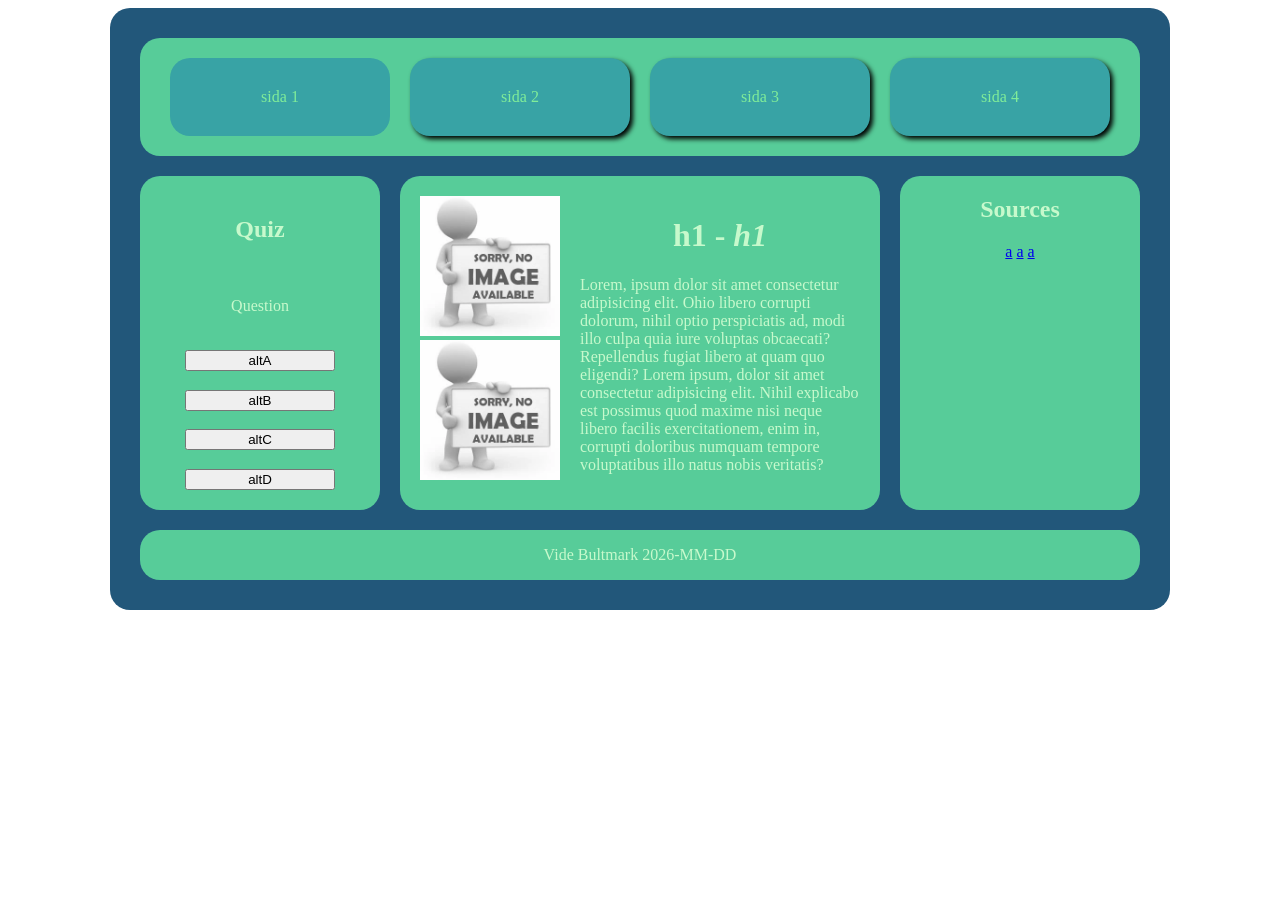
==== sida1.html @ a1a9d8f5 "jag bestämt vilka fiskar som ska vara på hemsidan" ====
<!DOCTYPE html>
<html lang="en">

<head>
    <meta charset="UTF-8">
    <meta name="viewport" content="width=device-width, initial-scale=1.0">
    <link rel="stylesheet" href="style.css">
    <title>Fisk, Fågel eller Mittemellan</title>
</head>

<body>
    <div class="container">
        <header>
            <nav>
                <a class="aktiv" href="sida1.html">sida 1</a>
                <a href="sida2.html">sida 2</a>
                <a href="sida3.html">sida 3</a>
                <a href="sida4.html">sida 4</a>
            </nav>
        </header>
        <aside class="quiz">
            <h1>Quiz</h1>
            <p class="question">Question</p>
            <button class="altA">altA</button>
            <button class="altB">altB</button>
            <button class="altC">altC</button>
            <button class="altD">altD</button>
        </aside>
        <main>
            <div class="images">
                <img src="./bilder/No-image-available.webp" alt="No-image-available">
                <img src="./bilder/No-image-available.webp" alt="No-image-available">
            </div>
            <div class="content">
                <h1>h1 - <i>h1</i></h1>
                <p>Lorem, ipsum dolor sit amet consectetur adipisicing elit. Ohio libero corrupti dolorum, nihil optio
                    perspiciatis ad, modi illo culpa quia iure voluptas obcaecati? Repellendus fugiat libero at quam quo
                    eligendi? Lorem ipsum, dolor sit amet consectetur adipisicing elit. Nihil explicabo est possimus
                    quod maxime nisi neque libero facilis exercitationem, enim in, corrupti doloribus numquam tempore
                    voluptatibus illo natus nobis veritatis?</p>
            </div>
        </main>
        <aside class="sources">
            <h1>Sources</h1>
            <a href="#">a</a>
            <a href="#">a</a>
            <a href="#">a</a>
        </aside>
        <footer>
            <p>Vide Bultmark 2026-MM-DD</p>
        </footer>
    </div>
    <script src="script.js"></script>
</body>

</html>
---- style.css ----
:root {
    --baltic-blue: #22577aff;
    --tropical-teal: #38a3a5ff;
    --emerald: #57cc99ff;
    --light-green: #80ed99ff;
    --tea-green: #c7f9ccff;
}

body{
    background-color: #fff;
}
.container{
    background-color: var(--baltic-blue);
    width: 1000px;
    margin: auto;
    color: var(--tea-green);
    padding: 30px;
    border-radius: 20px;
    display: grid;
    grid-template-areas: 
    "header header header"
    "quiz main sources"
    "footer footer footer";
    grid-template-columns: 1fr 2fr 1fr;
    text-align: center;
    gap: 20px;
}
header{
    grid-area: header;
    background-color: var(--emerald);
    border-radius: 20px;
    padding: 20px;
}
header nav{
    display: flex;
    justify-content: space-between;
}
header nav a{
    text-decoration: none;
    background-color: var(--tropical-teal);
    color: var(--light-green);
    padding: 30px;
    width: 100%;
    margin: 0px 10px 0px 10px;
    border-radius: 20px;
    box-shadow: 3px 3px 5px black;
}
header nav a.aktiv{
    box-shadow: none;
}
header nav a:hover{
    box-shadow: none;
}
aside.quiz{
    grid-area: quiz;
    display: flex;
    flex-direction: column;
    align-items: center;
    background-color: var(--emerald);
    border-radius: 20px;
    justify-content: space-between;
    padding: 20px;
    
}
aside.quiz h1{}
aside.quiz p.question{}
aside.quiz button{
    width: 75%;
}
main{
    grid-area: main;
    display: flex;
    display: grid;
    grid-template-columns: 1fr 2fr;
    gap: 20px;
    background-color: var(--emerald);
    border-radius: 20px;
    padding: 20px;
}
main .images{}
main .images img{
    width: 100%;
    flex-direction: column;
}
main .content{
    flex-direction: row;
}
main .content h1{}
main .content p{
    text-align: left;
}
aside.sources{
    grid-area: sources;
    background-color: var(--emerald);
    border-radius: 20px;
}
aside.sources h1{}
aside.sources a{}
footer{
    grid-area: footer;
    background-color: var(--emerald);
    border-radius: 20px;
}
footer p{}
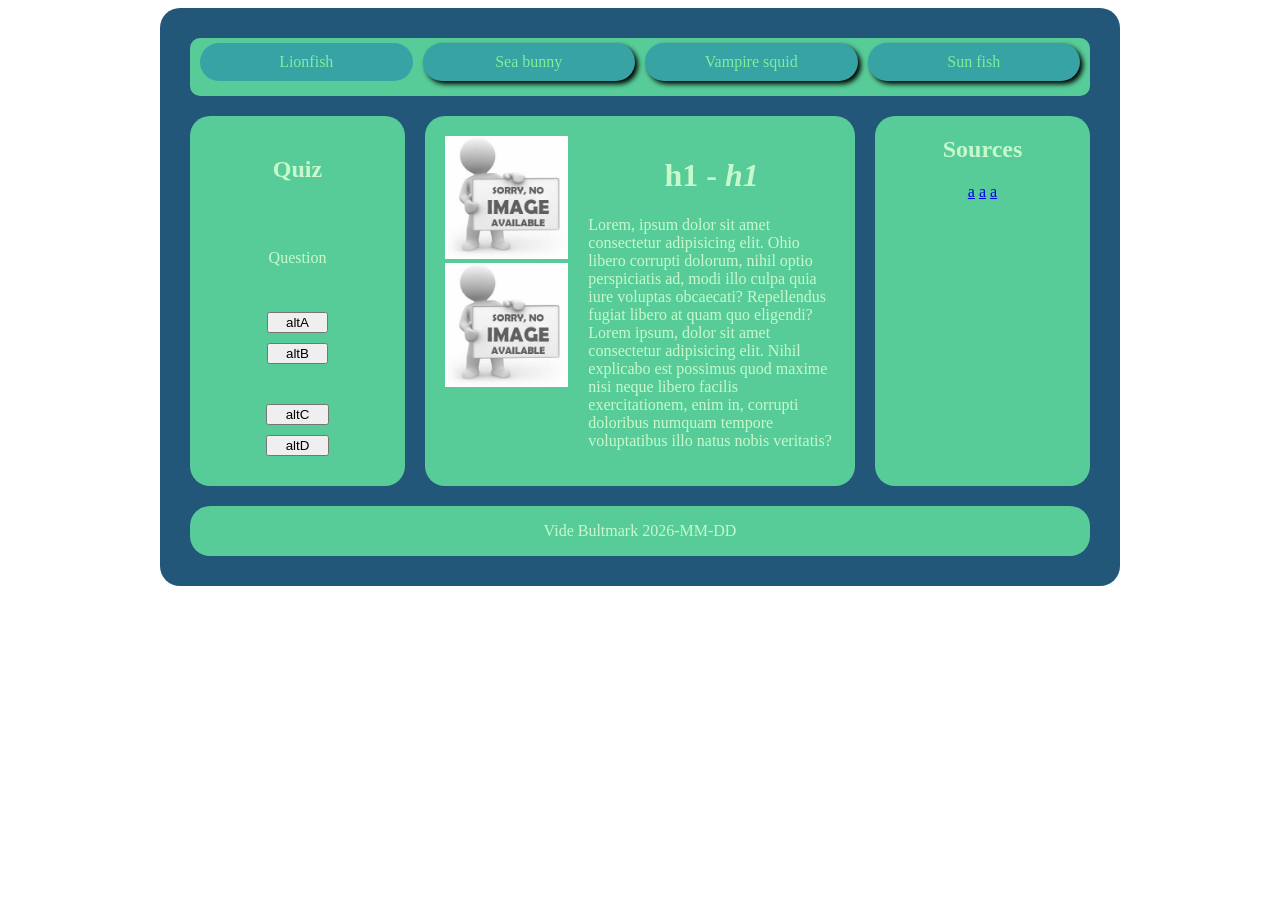
==== commit 5588497c: "jag har påbörjat den responsiva layouten" ====
--- a/sida1.html
+++ b/sida1.html
@@ -12,19 +12,23 @@
     <div class="container">
         <header>
             <nav>
-                <a class="aktiv" href="sida1.html">sida 1</a>
-                <a href="sida2.html">sida 2</a>
-                <a href="sida3.html">sida 3</a>
-                <a href="sida4.html">sida 4</a>
+                <a class="aktiv" href="sida1.html">Lionfish</a>
+                <a href="sida2.html">Sea bunny</a>
+                <a href="sida3.html">Vampire squid</a>
+                <a href="sida4.html">Sun fish</a>
             </nav>
         </header>
         <aside class="quiz">
             <h1>Quiz</h1>
             <p class="question">Question</p>
-            <button class="altA">altA</button>
-            <button class="altB">altB</button>
-            <button class="altC">altC</button>
-            <button class="altD">altD</button>
+            <div class="firstRow">
+                <button class="altA">altA</button>
+                <button class="altB">altB</button>
+            </div>
+            <div class="secondRow">
+                <button class="altC">altC</button>
+                <button class="altD">altD</button>
+            </div>
         </aside>
         <main>
             <div class="images">
--- a/style.css
+++ b/style.css
@@ -6,52 +6,67 @@
     --tea-green: #c7f9ccff;
 }
 
-body{
+body {
     background-color: #fff;
 }
-.container{
+
+/* dator, 1024px eller större */
+.container {
     background-color: var(--baltic-blue);
-    width: 1000px;
+    width: 400px;
     margin: auto;
     color: var(--tea-green);
     padding: 30px;
     border-radius: 20px;
     display: grid;
-    grid-template-areas: 
-    "header header header"
-    "quiz main sources"
-    "footer footer footer";
-    grid-template-columns: 1fr 2fr 1fr;
+    grid-template-areas:
+        "header"
+        "main"
+        "quiz"
+        "sources"
+        "footer";
     text-align: center;
     gap: 20px;
 }
-header{
+
+header {
     grid-area: header;
     background-color: var(--emerald);
-    border-radius: 20px;
-    padding: 20px;
+    border-radius: 10px;
+    padding: 5px;
 }
-header nav{
+
+header nav {
+    /* display: grid;
+    grid-template-columns: 1fr 1fr;
+    grid-template-areas: 
+    "firstRow"
+    "secondRow"; */
     display: flex;
-    justify-content: space-between;
+    flex-direction: column;
+    align-items: center;
 }
-header nav a{
+
+header nav a {
     text-decoration: none;
     background-color: var(--tropical-teal);
     color: var(--light-green);
-    padding: 30px;
-    width: 100%;
-    margin: 0px 10px 0px 10px;
+    padding: 10px;
+    width: 50%;
+    margin: 0px 5px 10px 5px;
     border-radius: 20px;
     box-shadow: 3px 3px 5px black;
 }
-header nav a.aktiv{
+
+header nav a.aktiv {
     box-shadow: none;
 }
-header nav a:hover{
+
+header nav a:hover {
     box-shadow: none;
 }
-aside.quiz{
+
+aside.quiz {
     grid-area: quiz;
     display: flex;
     flex-direction: column;
@@ -60,14 +75,18 @@
     border-radius: 20px;
     justify-content: space-between;
     padding: 20px;
-    
 }
-aside.quiz h1{}
-aside.quiz p.question{}
-aside.quiz button{
+
+aside.quiz h1 {}
+
+aside.quiz p.question {}
+
+aside.quiz button {
     width: 75%;
+    margin-bottom: 10px;
 }
-main{
+
+main {
     grid-area: main;
     display: flex;
     display: grid;
@@ -77,28 +96,73 @@
     border-radius: 20px;
     padding: 20px;
 }
-main .images{}
-main .images img{
+
+main .images {}
+
+main .images img {
     width: 100%;
     flex-direction: column;
 }
-main .content{
+
+main .content {
     flex-direction: row;
 }
-main .content h1{}
-main .content p{
+
+main .content h1 {}
+
+main .content p {
     text-align: left;
 }
-aside.sources{
+
+aside.sources {
     grid-area: sources;
     background-color: var(--emerald);
     border-radius: 20px;
 }
-aside.sources h1{}
-aside.sources a{}
-footer{
+
+aside.sources h1 {}
+
+aside.sources a {}
+
+footer {
     grid-area: footer;
     background-color: var(--emerald);
     border-radius: 20px;
 }
-footer p{}+
+footer p {}
+
+
+
+
+/* surfplatta, från och med 768px till 1024px*/
+@media (min-width: 768px) {
+    .container {
+        width: 650px;
+        display: grid;
+        grid-template-columns: 1fr 2fr;
+        grid-template-areas:
+            "header header"
+            "quiz main"
+            "sources sources"
+            "footer footer";
+    }
+
+    header nav {
+        display: flex;
+        flex-direction: row;
+    }
+}
+
+/* dator, 1024px eller mer*/
+@media (min-width: 1024px) {
+    .container {
+        width: 900px;
+        display: grid;
+        grid-template-columns: 1fr 2fr 1fr;
+        grid-template-areas:
+            "header header header"
+            "quiz main sources"
+            "footer footer footer";
+    }
+}
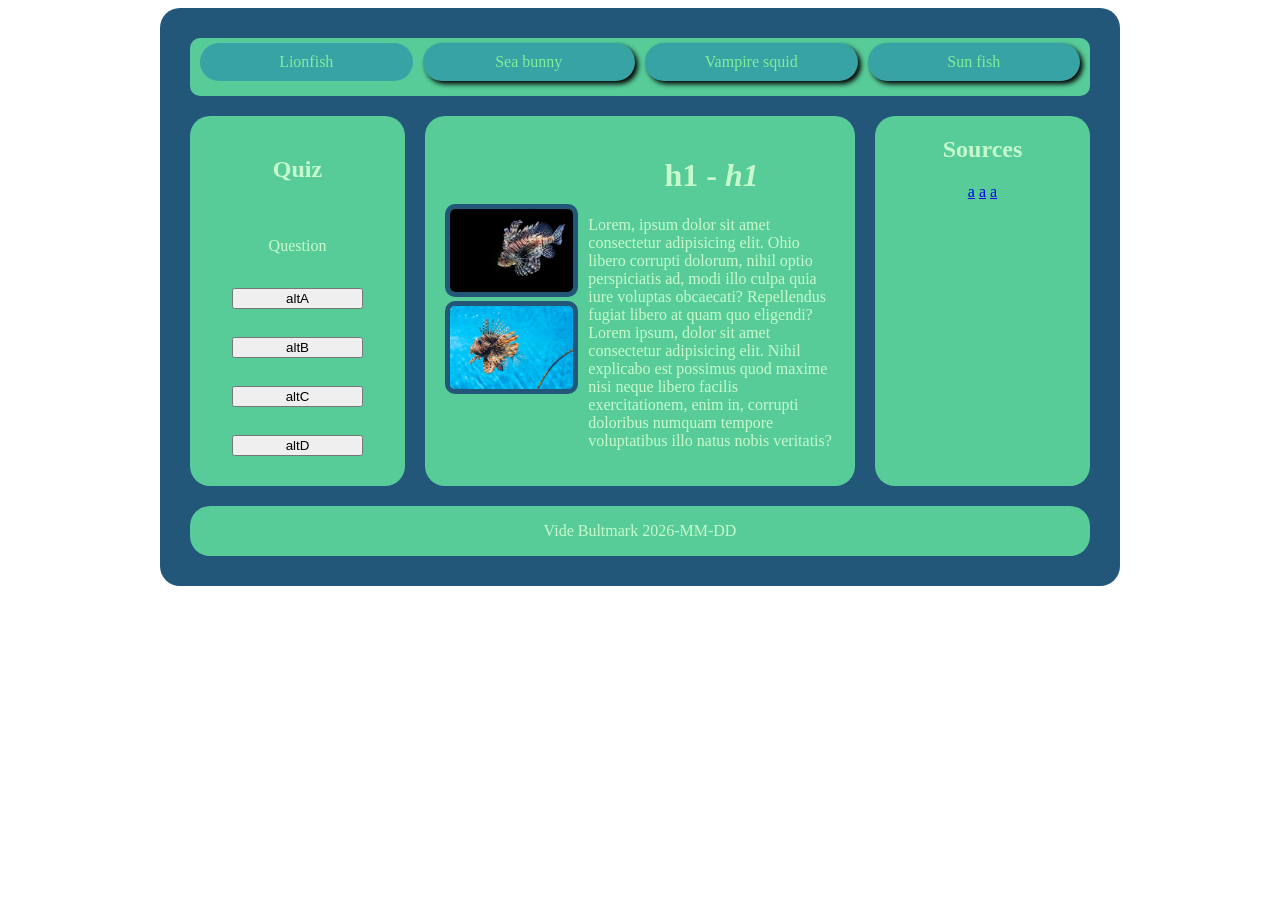
==== commit 1ed63277: "jag har börjat infoga bilder i html" ====
--- a/sida1.html
+++ b/sida1.html
@@ -21,19 +21,15 @@
         <aside class="quiz">
             <h1>Quiz</h1>
             <p class="question">Question</p>
-            <div class="firstRow">
                 <button class="altA">altA</button>
                 <button class="altB">altB</button>
-            </div>
-            <div class="secondRow">
                 <button class="altC">altC</button>
                 <button class="altD">altD</button>
-            </div>
         </aside>
         <main>
             <div class="images">
-                <img src="./bilder/No-image-available.webp" alt="No-image-available">
-                <img src="./bilder/No-image-available.webp" alt="No-image-available">
+                <img src="./bilder/david-clode-gULJzSnDuZU-unsplash.webp" alt="No-image-available">
+                <img src="./bilder/wai-siew-iFKMVFKY03c-unsplash (1).webp" alt="No-image-available">
             </div>
             <div class="content">
                 <h1>h1 - <i>h1</i></h1>
--- a/style.css
+++ b/style.css
@@ -97,11 +97,15 @@
     padding: 20px;
 }
 
-main .images {}
+main .images {
+    margin: auto;
+    flex-direction: column;
+}
 
 main .images img {
     width: 100%;
-    flex-direction: column;
+    border: 5px var(--baltic-blue) solid;
+    border-radius: 10px;
 }
 
 main .content {
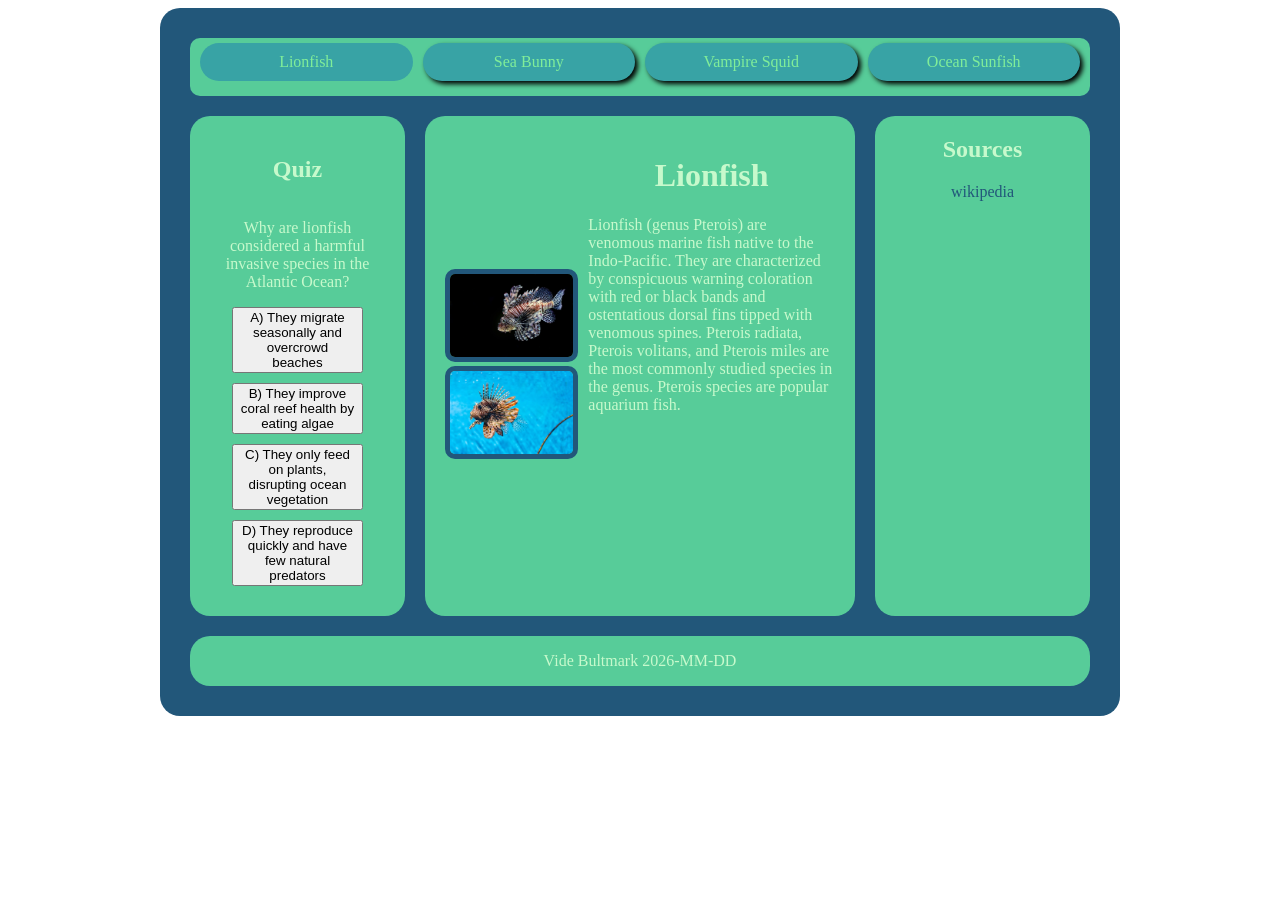
==== commit e5fd0546: "brottas med jvascript" ====
--- a/sida1.html
+++ b/sida1.html
@@ -13,18 +13,18 @@
         <header>
             <nav>
                 <a class="aktiv" href="sida1.html">Lionfish</a>
-                <a href="sida2.html">Sea bunny</a>
-                <a href="sida3.html">Vampire squid</a>
-                <a href="sida4.html">Sun fish</a>
+                <a href="sida2.html">Sea Bunny</a>
+                <a href="sida3.html">Vampire Squid</a>
+                <a href="sida4.html">Ocean Sunfish</a>
             </nav>
         </header>
         <aside class="quiz">
             <h1>Quiz</h1>
-            <p class="question">Question</p>
-                <button class="altA">altA</button>
-                <button class="altB">altB</button>
-                <button class="altC">altC</button>
-                <button class="altD">altD</button>
+            <p class="question sid1">Question</p>
+                <button class="altA sid1">altA</button>
+                <button class="altB sid1">altB</button>
+                <button class="altC sid1">altC</button>
+                <button class="altD sid1" onclick="Correct()" >altD</button>
         </aside>
         <main>
             <div class="images">
@@ -32,19 +32,14 @@
                 <img src="./bilder/wai-siew-iFKMVFKY03c-unsplash (1).webp" alt="No-image-available">
             </div>
             <div class="content">
-                <h1>h1 - <i>h1</i></h1>
-                <p>Lorem, ipsum dolor sit amet consectetur adipisicing elit. Ohio libero corrupti dolorum, nihil optio
-                    perspiciatis ad, modi illo culpa quia iure voluptas obcaecati? Repellendus fugiat libero at quam quo
-                    eligendi? Lorem ipsum, dolor sit amet consectetur adipisicing elit. Nihil explicabo est possimus
-                    quod maxime nisi neque libero facilis exercitationem, enim in, corrupti doloribus numquam tempore
-                    voluptatibus illo natus nobis veritatis?</p>
+                <h1>Lionfish</h1>
+                <p>Lionfish (genus Pterois) are venomous marine fish native to the Indo-Pacific. They are characterized by conspicuous warning coloration with red or black bands and ostentatious dorsal fins tipped with venomous spines. Pterois radiata, Pterois volitans, and Pterois miles are the most commonly studied species in the genus. Pterois species are popular aquarium fish.</p>
             </div>
         </main>
         <aside class="sources">
             <h1>Sources</h1>
-            <a href="#">a</a>
-            <a href="#">a</a>
-            <a href="#">a</a>
+            <a href="https://en.wikipedia.org/wiki/Lionfish">wikipedia</a>
+            
         </aside>
         <footer>
             <p>Vide Bultmark 2026-MM-DD</p>
--- a/style.css
+++ b/style.css
@@ -10,7 +10,7 @@
     background-color: #fff;
 }
 
-/* dator, 1024px eller större */
+/* mobiler upp till 768px */
 .container {
     background-color: var(--baltic-blue);
     width: 400px;
@@ -37,11 +37,6 @@
 }
 
 header nav {
-    /* display: grid;
-    grid-template-columns: 1fr 1fr;
-    grid-template-areas: 
-    "firstRow"
-    "secondRow"; */
     display: flex;
     flex-direction: column;
     align-items: center;
@@ -126,7 +121,10 @@
 
 aside.sources h1 {}
 
-aside.sources a {}
+aside.sources a {
+    text-decoration: none;
+    color: var(--baltic-blue);
+}
 
 footer {
     grid-area: footer;
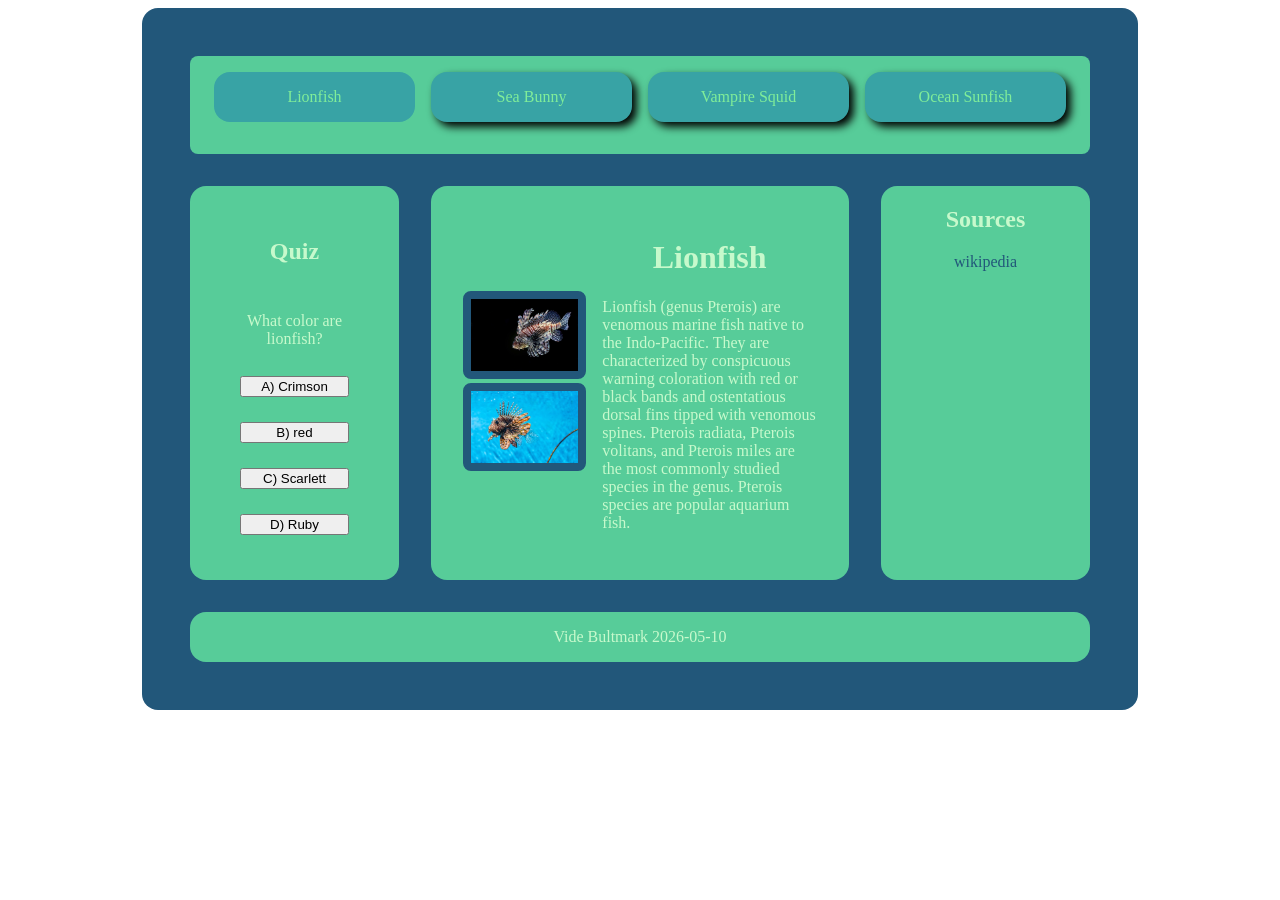
==== commit c8113df1: "Quiz fungerar" ====
--- a/sida1.html
+++ b/sida1.html
@@ -20,11 +20,11 @@
         </header>
         <aside class="quiz">
             <h1>Quiz</h1>
-            <p class="question sid1">Question</p>
-                <button class="altA sid1">altA</button>
-                <button class="altB sid1">altB</button>
-                <button class="altC sid1">altC</button>
-                <button class="altD sid1" onclick="Correct()" >altD</button>
+            <p class="question">Question</p>
+                <button class="altA" onclick="functionAltA()">altA</button>
+                <button class="altB" onclick="functionAltB()">altB</button>
+                <button class="altC" onclick="functionAltC()">altC</button>
+                <button class="altD" onclick="functionAltD()">altD</button>
         </aside>
         <main>
             <div class="images">
@@ -42,10 +42,10 @@
             
         </aside>
         <footer>
-            <p>Vide Bultmark 2026-MM-DD</p>
+            <p>Vide Bultmark 2026-05-10</p>
         </footer>
     </div>
-    <script src="script.js"></script>
+    <script src="script1.js"></script>
 </body>
 
 </html>
--- a/style.css
+++ b/style.css
@@ -1,3 +1,4 @@
+/* färgpaletten som används i hemsidan */
 :root {
     --baltic-blue: #22577aff;
     --tropical-teal: #38a3a5ff;
@@ -6,18 +7,27 @@
     --tea-green: #c7f9ccff;
 }
 
+/* hemsidans utseende */
 body {
+    /* bakrundsfärgen för hemsidan */
     background-color: #fff;
 }
 
 /* mobiler upp till 768px */
+/* kontainerns utseende */
 .container {
+    /* bestämmer sidans färg */
     background-color: var(--baltic-blue);
+    color: var(--tea-green);
+    /* bestämmer sidans bred */
     width: 400px;
+    /* centrerar hemsidan */
     margin: auto;
-    color: var(--tea-green);
-    padding: 30px;
-    border-radius: 20px;
+    /* skapar läsutrymme */
+    padding: 3em;
+    /* rundar hörn */
+    border-radius: 1em;
+    /* bestämmer sidans upplägg */
     display: grid;
     grid-template-areas:
         "header"
@@ -25,71 +35,106 @@
         "quiz"
         "sources"
         "footer";
+    /* centrerar innehåll */
     text-align: center;
-    gap: 20px;
-}
-
+    /* skapar utrymme mellan objekt i hemsidan */
+    gap: 2em;
+}
+
+/* sidhuvudets utseende */
 header {
+    /* bestämmer position i upplägget */
     grid-area: header;
-    background-color: var(--emerald);
-    border-radius: 10px;
-    padding: 5px;
-}
-
+    /* bestämmer bakrundsfärg */
+    background-color: var(--emerald);
+    /* rundar hörn */
+    border-radius: 0.5em;
+    /* skapar läsutrymme */
+    padding: 1em;
+}
+
+/* navigationsfältets utseende */
 header nav {
+    /* staplar länkarna på varandra */
     display: flex;
     flex-direction: column;
+    /* centrerar länkar */
     align-items: center;
 }
 
+/* länkarnas utseende */
 header nav a {
+    /* tar bort default dekoration */
     text-decoration: none;
+    /* färger */
     background-color: var(--tropical-teal);
     color: var(--light-green);
-    padding: 10px;
+    /* skapar läsutrymme */
+    padding: 1em;
+    /* begränsar bredd */
     width: 50%;
-    margin: 0px 5px 10px 5px;
-    border-radius: 20px;
-    box-shadow: 3px 3px 5px black;
-}
-
+    /* skapar utrymme mellan knappar */
+    margin: 0em 0.5em 1em 0.5em;
+    /* rundar hörn */
+    border-radius: 1em;
+    /* skapar 3d effekt */
+    box-shadow: 0.3em 0.3em 0.5em black;
+}
+
+/* den aktiva sidans knapps utseende */
 header nav a.aktiv {
+    /* tar bort 3d effekten */
     box-shadow: none;
 }
 
+/* utseende hos knappar med pekare över sig */
 header nav a:hover {
+    /* tar bort 3d effekten */
     box-shadow: none;
 }
 
+/* quixets utseende */
 aside.quiz {
+    /* bestämmer position i upplägget */
     grid-area: quiz;
+    /* staplar knapparna på varandra */
     display: flex;
     flex-direction: column;
+    /* centrerar innehållet */
     align-items: center;
-    background-color: var(--emerald);
-    border-radius: 20px;
+    /* färger */
+    background-color: var(--emerald);
+    /* rundade hörn */
+    border-radius: 1em;
+    /*  */
     justify-content: space-between;
-    padding: 20px;
-}
-
-aside.quiz h1 {}
-
-aside.quiz p.question {}
-
+    /* läsutrymme */
+    padding: 2em;
+}
+
+/* knapparnas utseende */
 aside.quiz button {
+    /* bestämmer bredd */
     width: 75%;
-    margin-bottom: 10px;
-}
-
+    /* skapar utrymme mellan knappar */
+    margin-bottom: 1em;
+}
+
+/* innehållets utseende */
 main {
+    /* bestämmer position i upplägget */
     grid-area: main;
+    /* omorganiserar innehåll */
     display: flex;
     display: grid;
     grid-template-columns: 1fr 2fr;
-    gap: 20px;
-    background-color: var(--emerald);
-    border-radius: 20px;
-    padding: 20px;
+    gap: 2em;
+    /* färg */
+    background-color: var(--emerald);
+    /* rundar hörn */
+    border-radius: 1em;
+    /* skapar läsutrymme */
+    padding: 2em;
 }
 
 main .images {
@@ -99,8 +144,8 @@
 
 main .images img {
     width: 100%;
-    border: 5px var(--baltic-blue) solid;
-    border-radius: 10px;
+    border: 0.5em var(--baltic-blue) solid;
+    border-radius: 0.5em;
 }
 
 main .content {
@@ -116,23 +161,20 @@
 aside.sources {
     grid-area: sources;
     background-color: var(--emerald);
-    border-radius: 20px;
-}
-
-aside.sources h1 {}
+    border-radius: 1em;
+}
 
 aside.sources a {
     text-decoration: none;
     color: var(--baltic-blue);
+    margin-bottom: 10px;
 }
 
 footer {
     grid-area: footer;
     background-color: var(--emerald);
-    border-radius: 20px;
-}
-
-footer p {}
+    border-radius: 1em;
+}
 
 
 
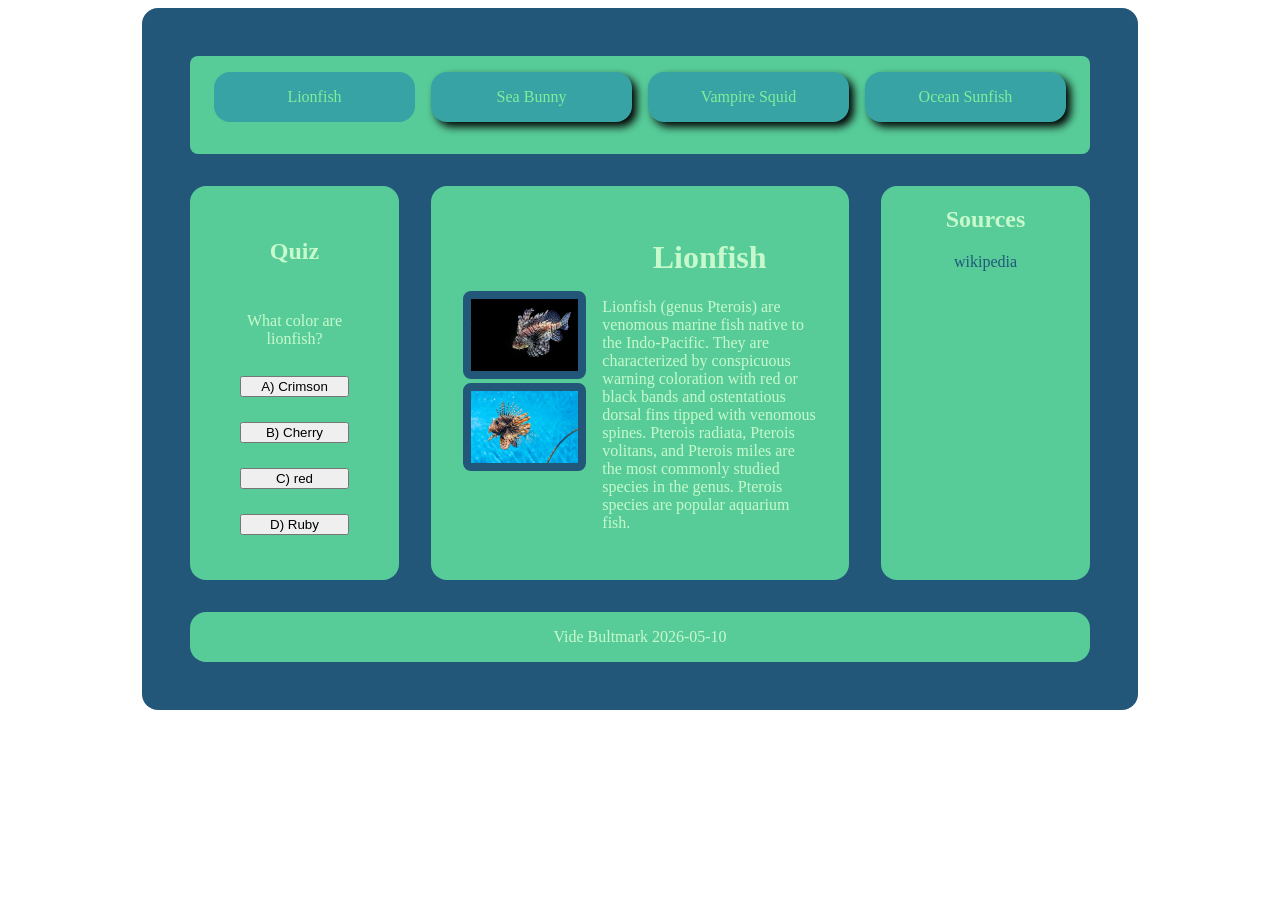
==== commit 3b1d8def: "6 maj" ====
--- a/sida1.html
+++ b/sida1.html
@@ -19,7 +19,7 @@
             </nav>
         </header>
         <aside class="quiz">
-            <h1>Quiz</h1>
+            <h2>Quiz</h2>
             <p class="question">Question</p>
                 <button class="altA" onclick="functionAltA()">altA</button>
                 <button class="altB" onclick="functionAltB()">altB</button>
@@ -28,8 +28,8 @@
         </aside>
         <main>
             <div class="images">
-                <img src="./bilder/david-clode-gULJzSnDuZU-unsplash.webp" alt="No-image-available">
-                <img src="./bilder/wai-siew-iFKMVFKY03c-unsplash (1).webp" alt="No-image-available">
+                <img src="./bilder/david-clode-gULJzSnDuZU-unsplash.webp" alt="Lionfish">
+                <img src="./bilder/wai-siew-iFKMVFKY03c-unsplash(1).webp" alt="Lionfish">
             </div>
             <div class="content">
                 <h1>Lionfish</h1>
@@ -37,7 +37,7 @@
             </div>
         </main>
         <aside class="sources">
-            <h1>Sources</h1>
+            <h2>Sources</h2>
             <a href="https://en.wikipedia.org/wiki/Lionfish">wikipedia</a>
             
         </aside>
--- a/style.css
+++ b/style.css
@@ -122,7 +122,7 @@
 
 /* innehållets utseende */
 main {
-    /* bestämmer position i upplägget */
+    /* placerar den i mitten av upplägget */
     grid-area: main;
     /* omorganiserar innehåll */
     display: flex;
@@ -137,42 +137,63 @@
     padding: 2em;
 }
 
+/* bildkontainers utseende */
 main .images {
+    /* centrerar den */
     margin: auto;
+    /* staplar bilderna på varann */
     flex-direction: column;
 }
 
+/* bildernas utseende */
 main .images img {
+    /* gör att bilderna tar så mycket plats som finns */
     width: 100%;
+    /* skapar en ram runt bilderna */
     border: 0.5em var(--baltic-blue) solid;
+    /* rundar hörnen */
     border-radius: 0.5em;
 }
 
+/* innehållskontainerns utseende */
 main .content {
+    /* rader upp innehållen brevid varann */
     flex-direction: row;
 }
 
-main .content h1 {}
-
+/* brödtextens utseende */
 main .content p {
+    /* gör så att varje rad börjar så långt vänster som möjligt */
     text-align: left;
 }
 
+/* källornas utseende */
 aside.sources {
+    /* placerar objektet i upplägget */
     grid-area: sources;
-    background-color: var(--emerald);
-    border-radius: 1em;
-}
-
+    /* färg */
+    background-color: var(--emerald);
+    /* rundar hörn */
+    border-radius: 1em;
+}
+
+/* källlänkarnas utseende */
 aside.sources a {
+    /* tar bort default dekoration */
     text-decoration: none;
+    /* färg */
     color: var(--baltic-blue);
+    /* skapar mellanrum mellan länkarna */
     margin-bottom: 10px;
 }
 
+/* sidfotens utseende */
 footer {
+    /* placerar den längst ner i upplägget */
     grid-area: footer;
-    background-color: var(--emerald);
+    /* färg */
+    background-color: var(--emerald);
+    /* rundar hörn */
     border-radius: 1em;
 }
 
@@ -181,8 +202,11 @@
 
 /* surfplatta, från och med 768px till 1024px*/
 @media (min-width: 768px) {
+    /* sidans utseende */
     .container {
+        /* bestämmer bred */
         width: 650px;
+        /* bestämmer upplägg */
         display: grid;
         grid-template-columns: 1fr 2fr;
         grid-template-areas:
@@ -192,7 +216,9 @@
             "footer footer";
     }
 
+    /* navigationsfältets utseende */
     header nav {
+        /* radar upp de bredvid varann */
         display: flex;
         flex-direction: row;
     }
@@ -200,8 +226,11 @@
 
 /* dator, 1024px eller mer*/
 @media (min-width: 1024px) {
+    /* sidans utseende */
     .container {
+        /* bestämmer sidans bred */
         width: 900px;
+        /* bestämmer sidans upplägg */
         display: grid;
         grid-template-columns: 1fr 2fr 1fr;
         grid-template-areas:
